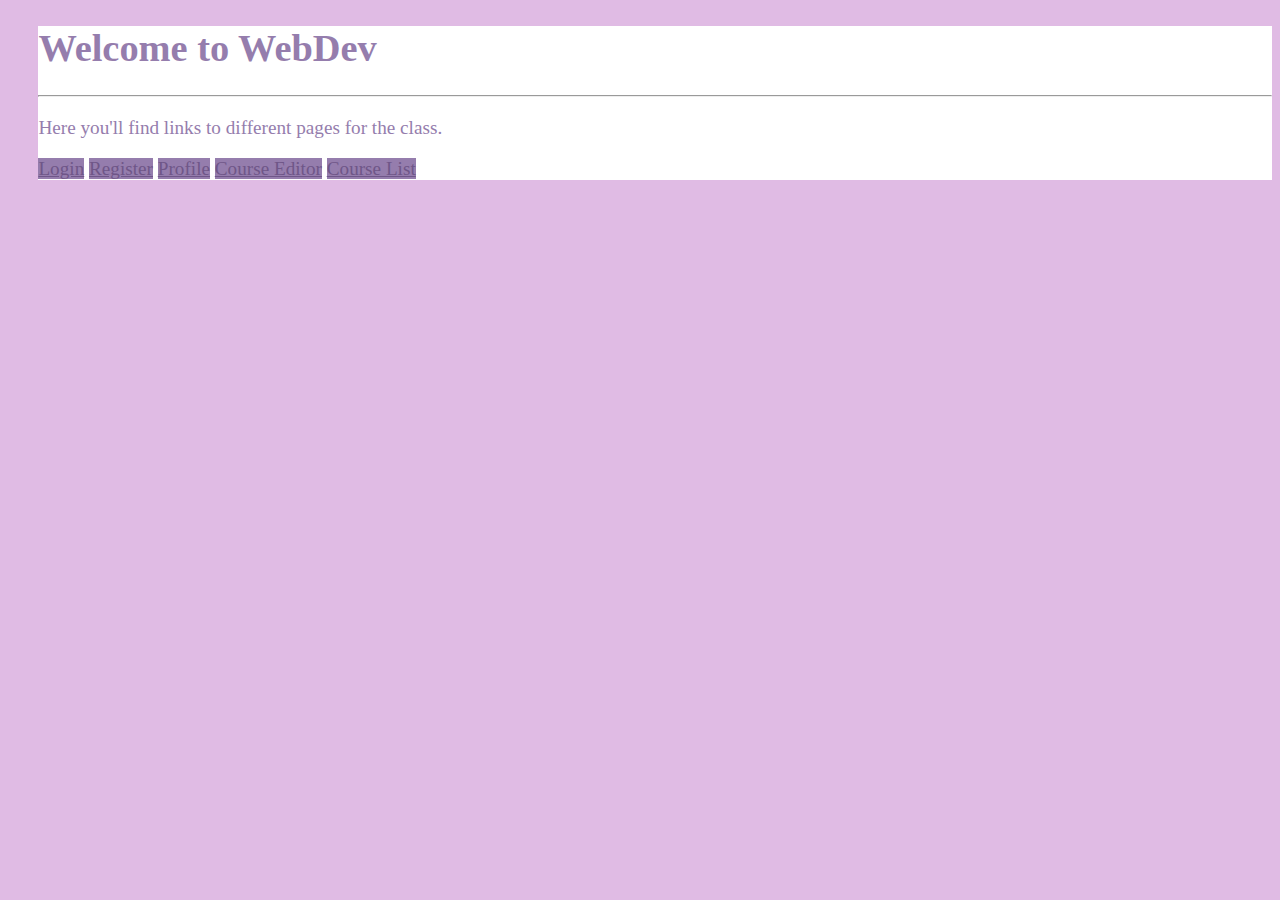
==== src/main/webapp/index.html @ f57faeaf "assignment 1 (#5)" ====
<!DOCTYPE html>
<html lang="en">
<head>
    <!-- Required meta tags -->
    <meta charset="utf-8">
    <meta name="viewport" content="width=device-width, initial-scale=1, shrink-to-fit=no">

    <!-- Bootstrap CSS -->
    <link rel="stylesheet" href="https://cdn.jsdelivr.net/npm/bootstrap@4.6.0/dist/css/bootstrap.min.css"
          integrity="sha384-B0vP5xmATw1+K9KRQjQERJvTumQW0nPEzvF6L/Z6nronJ3oUOFUFpCjEUQouq2+l" crossorigin="anonymous">
    <link href="./styles.css" rel="stylesheet">

    <meta charset="UTF-8">
    <title>Home</title>
</head>
<body>

<div class="jumbotron" style="background-color: #ffffff">
    <h1 class="display-4">Welcome to WebDev</h1>
    <hr>
    <p class="lead">Here you'll find links to different pages for the class.</p>
    <a class="btn btn-primary btn-lg" href="login/login.template.client.html" role="button">Login</a>
    <a class="btn btn-primary btn-lg" href="register/register.template.client.html" role="button">Register</a>
    <a class="btn btn-primary btn-lg" href="profile/profile.template.client.html" role="button">Profile</a>
    <a class="btn btn-primary btn-lg" href="editor/editor.template.client.html" role="button">Course Editor</a>
    <a class="btn btn-primary btn-lg" href="course-list/course-list.template.client.html" role="button">Course List</a>
</div>


</body>
</html>

<!-- Optional JavaScript -->
<!-- jQuery first, then Popper.js, then Bootstrap JS -->
<script src="https://code.jquery.com/jquery-3.5.1.slim.min.js"
        integrity="sha384-DfXdz2htPH0lsSSs5nCTpuj/zy4C+OGpamoFVy38MVBnE+IbbVYUew+OrCXaRkfj"
        crossorigin="anonymous"></script>
<script src="https://cdn.jsdelivr.net/npm/popper.js@1.16.1/dist/umd/popper.min.js"
        integrity="sha384-9/reFTGAW83EW2RDu2S0VKaIzap3H66lZH81PoYlFhbGU+6BZp6G7niu735Sk7lN"
        crossorigin="anonymous"></script>
<script src="https://cdn.jsdelivr.net/npm/bootstrap@4.6.0/dist/js/bootstrap.min.js"
        integrity="sha384-+YQ4JLhjyBLPDQt//I+STsc9iw4uQqACwlvpslubQzn4u2UU2UFM80nGisd026JF"
        crossorigin="anonymous"></script>
---- src/main/webapp/styles.css ----
/*
Override the user's root font size to the standard.
They recommend overriding user's font in absolute forcing them to zoom...
https://adamwathan.me/dont-use-em-for-media-queries/

They are nicer here and recommend using a percentage.
https://engageinteractive.co.uk/blog/em-vs-rem-vs-px

https://ryanfeigenbaum.com/easy-responsive-typography/

https://zellwk.com/blog/rem-vs-em/
 */

html {
    font-size: 62.5%;
    background-color: #e0bbe4;
}

/* Responsive text at different breakpoint sizes, but relative */
/*https://zellwk.com/blog/media-query-units/*/

@media screen and (min-width: 20em) and (max-width: 50em) {
    html {
        font-size: 1rem;
    }

    body {
        font-size: 1.1rem;
    }

    .col-form-label {
        margin-right: 2em;
    }
}

@media screen and (min-width: 50em) and (max-width: 100em) {
    html {
        font-size: 1rem;
    }

    body {
        font-size: 1.2rem;
        margin-left: 2em;
    }

    .wbdv-field {
        margin-top: 0.5em;
    }

}

@media screen and (min-width: 100em) {
    html {
        font-size: 1rem;
    }

    body {
        font-size: 1.3rem;
    }

    .wbdv-field {
        margin-top: 0.75em;
    }
}

body {
    background-color: inherit;
    color: #957dad;
}

.wbdv-field {
    margin-top: 0.75em;
}

.wbdv-field:focus {
    background-color: #f7f5f9;
}

.btn-primary {
    background-color: #957dad;
    color: #FEC8D8;
    border-color: #7d7dad;
    box-shadow: none;
}

.btn-primary:hover {
    background-color: #644d7b;
    border-color: #503e63;
}

.btn-primary:not(:disabled):not(.disabled):active {
    color: white;
    background-color: #3d2f4a;
    border-color: #644d7b;
    /* Remove the ugly default blue border/ring around button */
    outline: 0 none;
}

/* Not a true focus, this overrides the active click and acts as focus..*/
.btn-primary:not(:disabled):not(.disabled):focus {
    box-shadow: 0 0 5px #ede9f1;
    background-color: #b2a1c4;
}

.btn-success {
    background-color: #47c875;
    color: #f7f5f9;
    border-color: #85da9c;
    outline: 0 none;
}

/* border is shade, background is light shade */
.btn-success:hover {
    background-color: #35b262;
    border-color: #2c9451;
}

/* pastel red */
.btn-danger {
    background-color: #ff6961;
    color: #f7f5f9;
    border-color: #ffb2ae;
    outline: 0 none;
}

/* pastel red's tint */
.btn-danger:hover {
    background-color: #ff443a;
    color: #f7f5f9;
}

/*https://www.lifewire.com/override-the-default-link-colors-3468274*/

a:link {
    color: #6f5688;
}

a:visited {
    color: #6f5688;
}

a:active {
    color: #7d7dad;
}

.navbar-nav a:hover {
    text-decoration: underline;
}

/* Using nav-item instead of nav-link fills the entire element square */

.nav-pills .nav-item:not(.active) {
    background-color: #6d7fcc;
}

.nav-pills .nav-item a {
    color: #fff;
}

/* This targets the list item then combines two target classes */
.nav-pills > .nav-item > .nav-link.active {
    background-color: #30418a;
}

/* Both methods with child/sibling selector work */

.nav-pills > .nav-item a:hover {
    background-color: #475ebf;
}

.nav-pills > .nav-item a:focus {
    background-color: #909ed8;
}

/*.nav-pills > li > a:focus {*/
/*    background-color: #909ed8;*/
/*}*/

/*.nav-pills > li > a:hover {*/
/*    background-color: #475ebf;*/
/*}*/
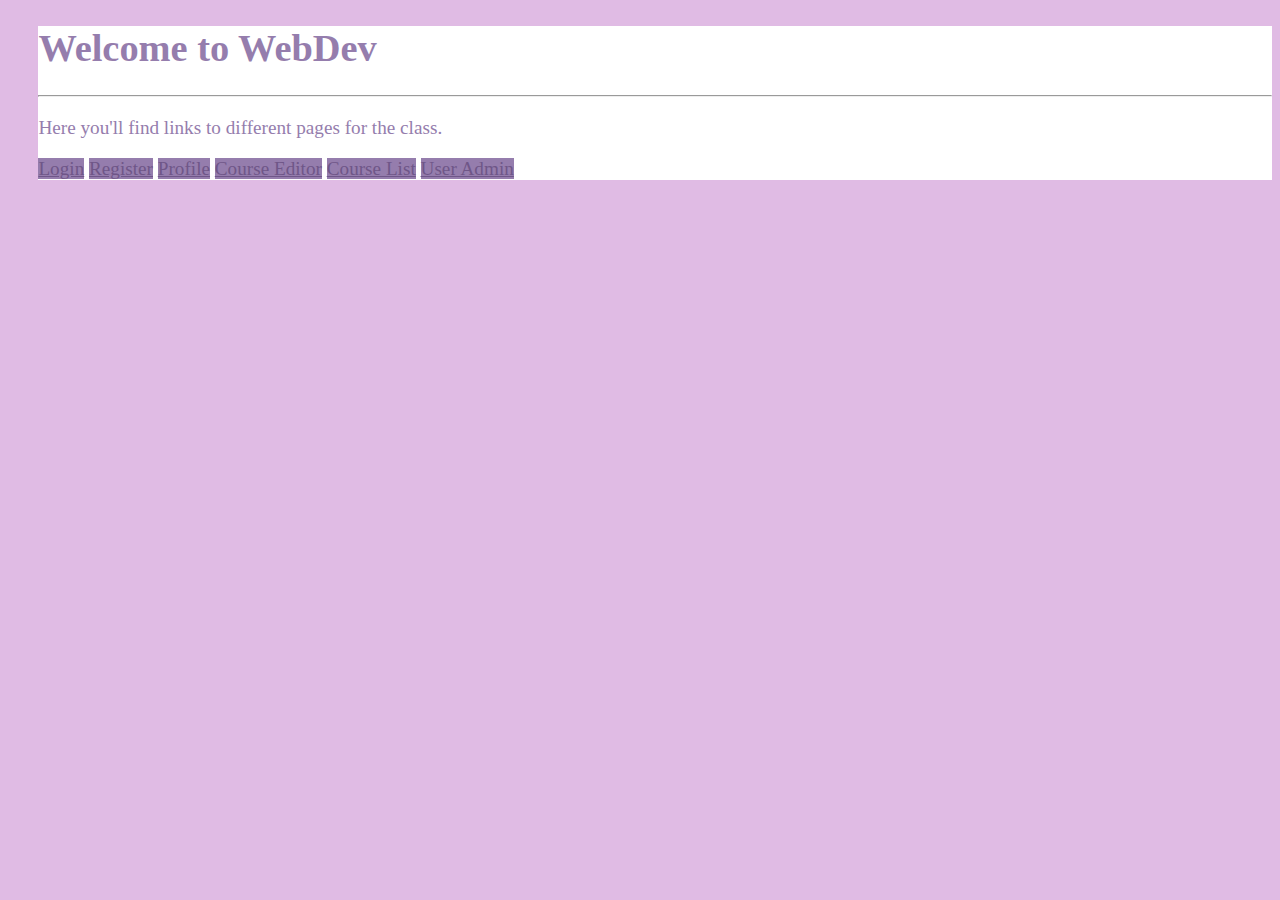
==== commit a17fee29: "assignment 2 develop to master (#7)" ====
--- a/src/main/webapp/index.html
+++ b/src/main/webapp/index.html
@@ -24,6 +24,7 @@
     <a class="btn btn-primary btn-lg" href="profile/profile.template.client.html" role="button">Profile</a>
     <a class="btn btn-primary btn-lg" href="editor/editor.template.client.html" role="button">Course Editor</a>
     <a class="btn btn-primary btn-lg" href="course-list/course-list.template.client.html" role="button">Course List</a>
+    <a class="btn btn-primary btn-lg" href="user-admin/user-admin.template.client.html" role="button">User Admin</a>
 </div>
 
 
